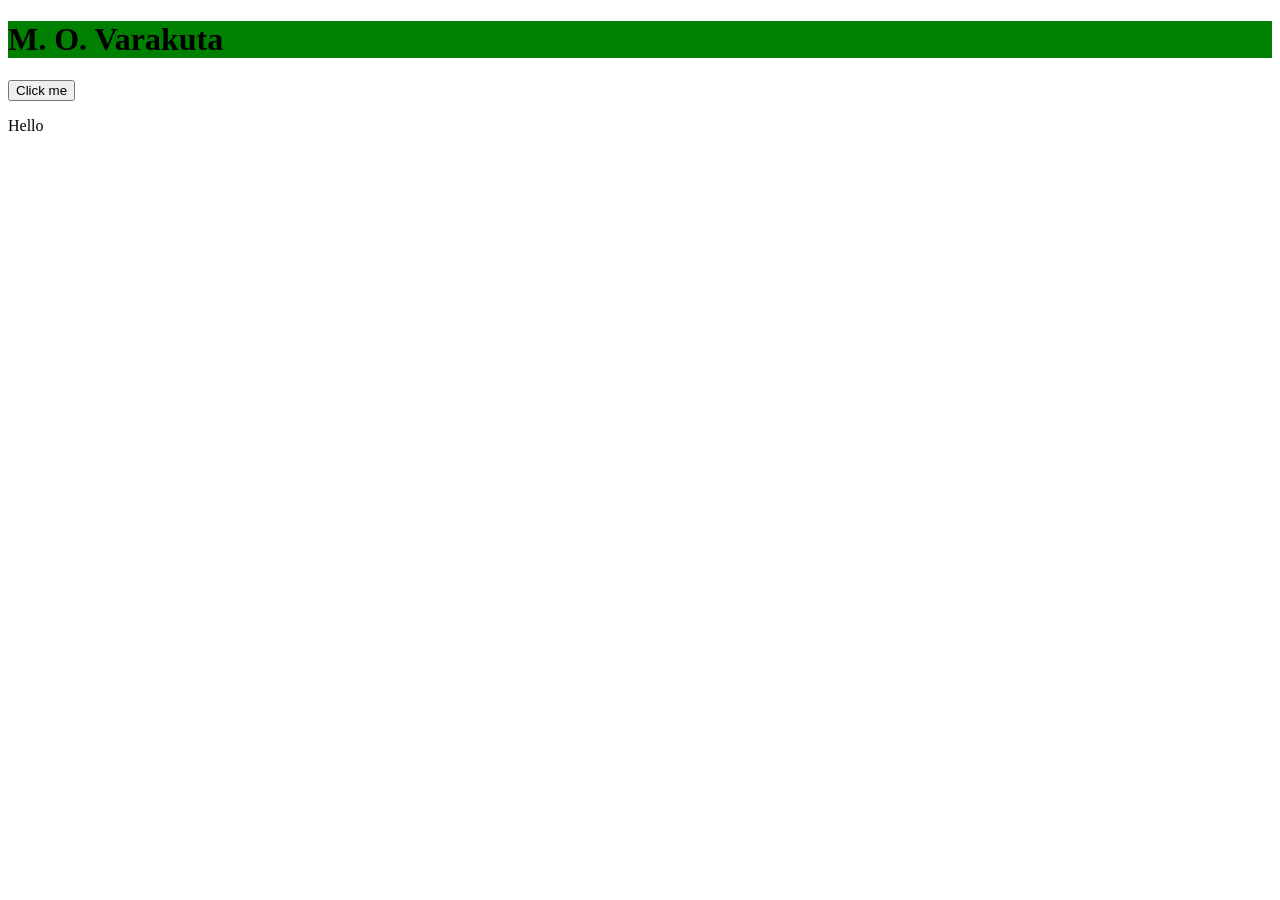
==== index.html @ 56276890 "changed button name" ====
<!DOCTYPE html>
<html lang="en">
<head>
    <meta charset="UTF-8">
    <title>Title</title>
    <link rel="stylesheet" href="style.css">
</head>
<body>
    <h1>M. O. Varakuta</h1>
    <button>Click me</button>
    <p>Hello</p>
    <img scr="imgg.png">
</body>
</html>
---- style.css ----
h1{
    background: green;
}
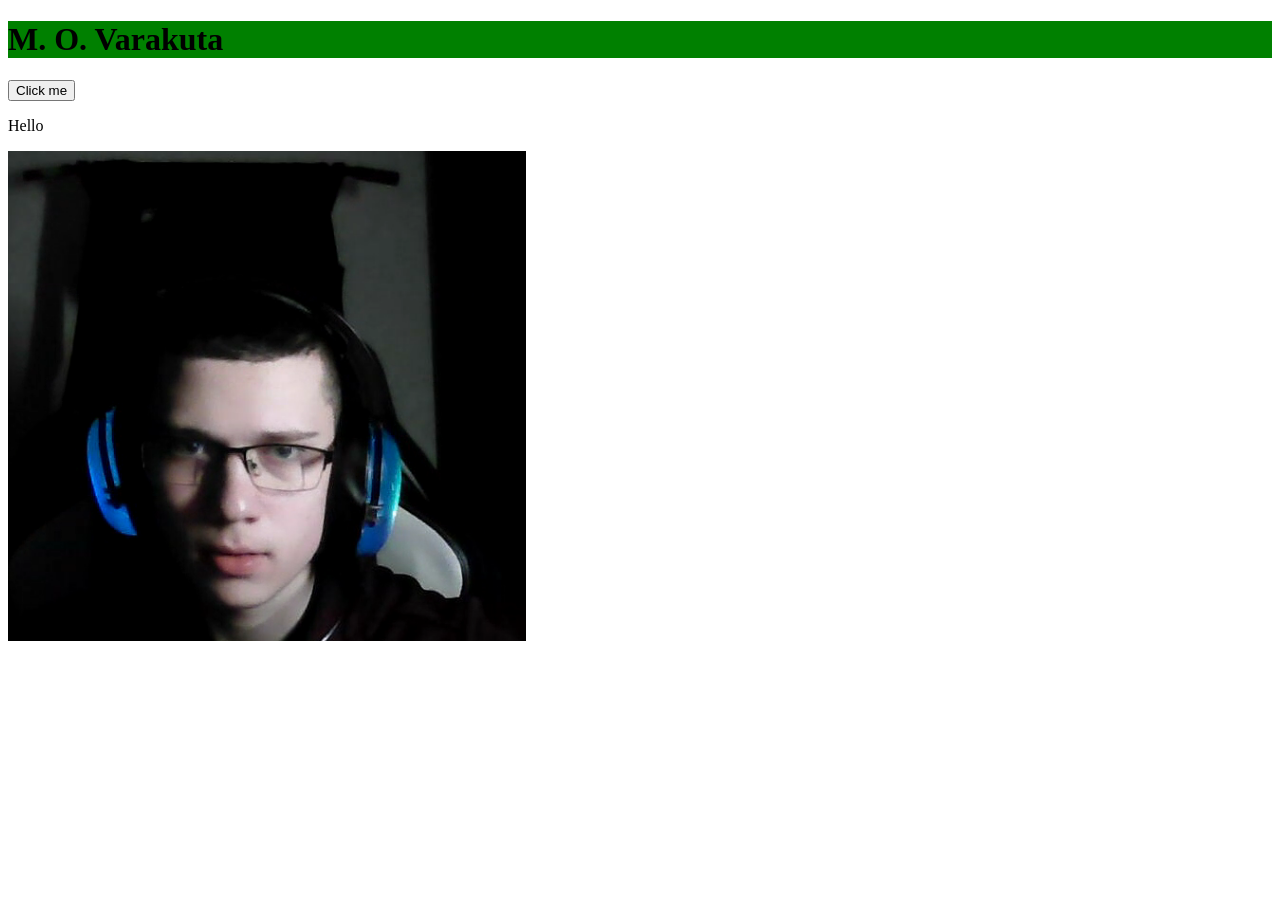
==== commit 838680f9: "added image" ====
--- a/index.html
+++ b/index.html
@@ -9,6 +9,6 @@
     <h1>M. O. Varakuta</h1>
     <button>Click me</button>
     <p>Hello</p>
-    <img scr="imgg.png">
+    <img src="imgg.png">
 </body>
 </html>
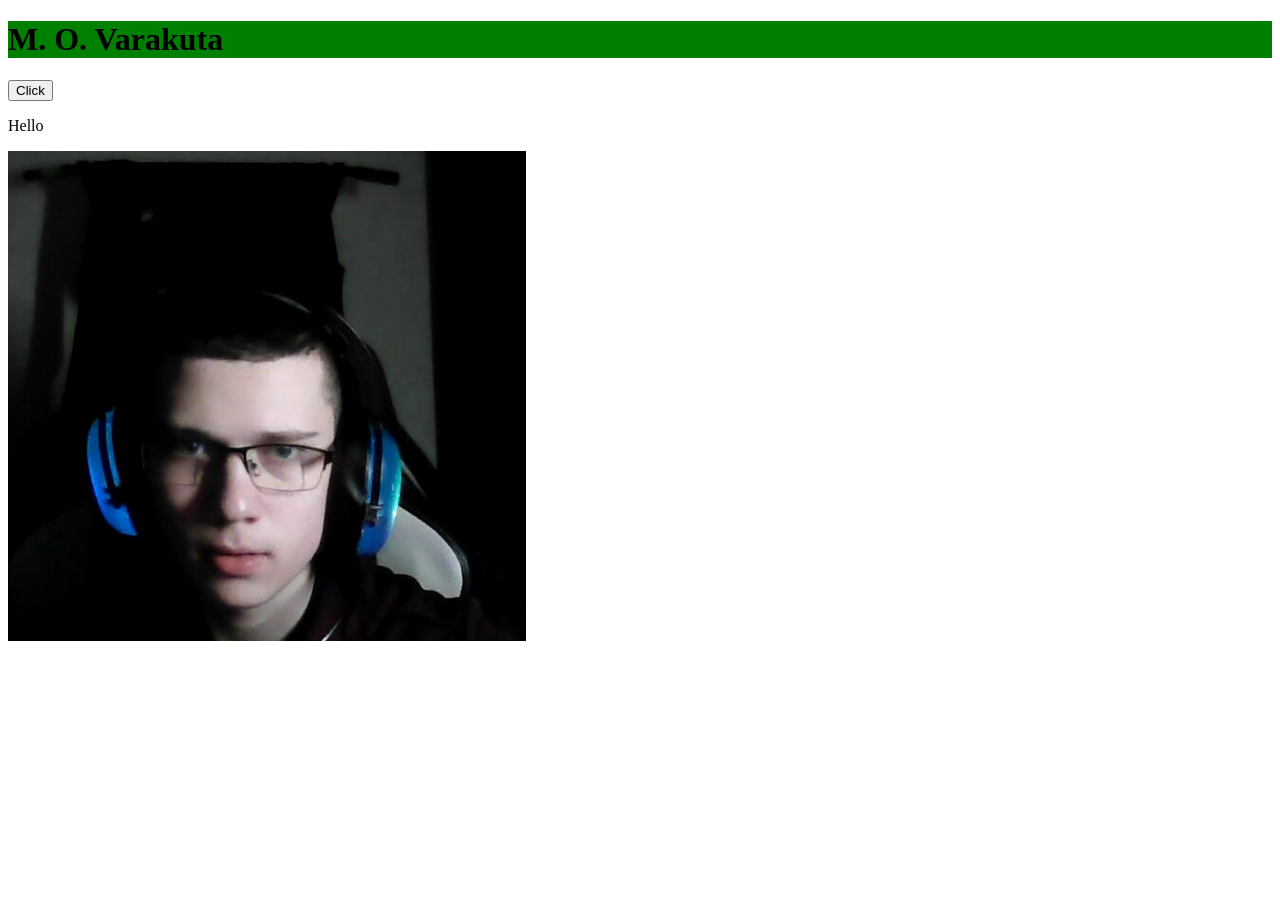
==== commit 56d7287a: "Changed btn name" ====
--- a/index.html
+++ b/index.html
@@ -7,8 +7,8 @@
 </head>
 <body>
     <h1>M. O. Varakuta</h1>
-    <button>Click me</button>
+    <button>Click</button>
     <p>Hello</p>
     <img src="imgg.png">
 </body>
-</html>+</html>
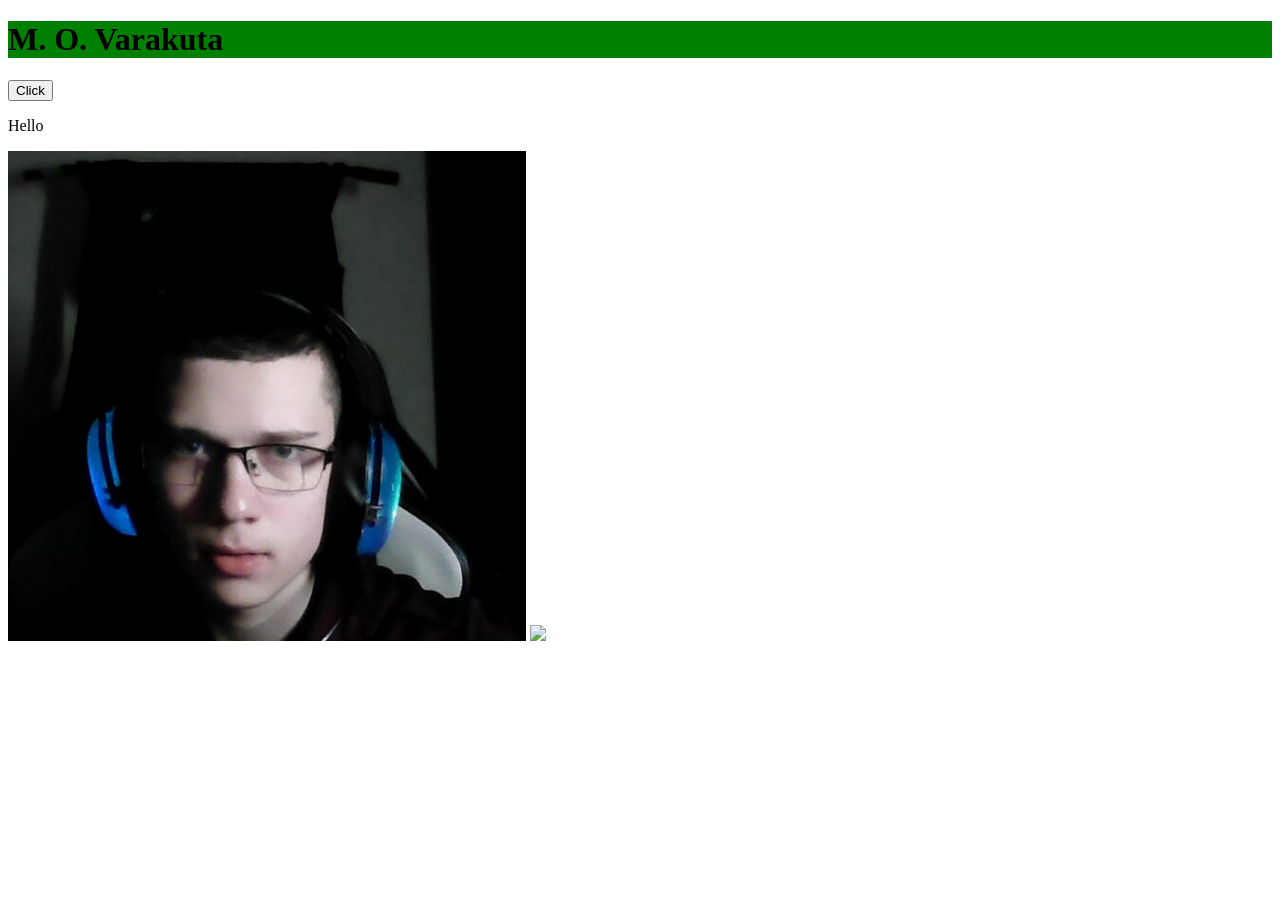
==== commit 29474b7f: "added image2" ====
--- a/index.html
+++ b/index.html
@@ -10,5 +10,6 @@
     <button>Click</button>
     <p>Hello</p>
     <img src="imgg.png">
+    <img src="https://static.tildacdn.com/tild6365-3933-4866-b939-346230373366/armatura-14-mm-mp-03.jpg">
 </body>
 </html>
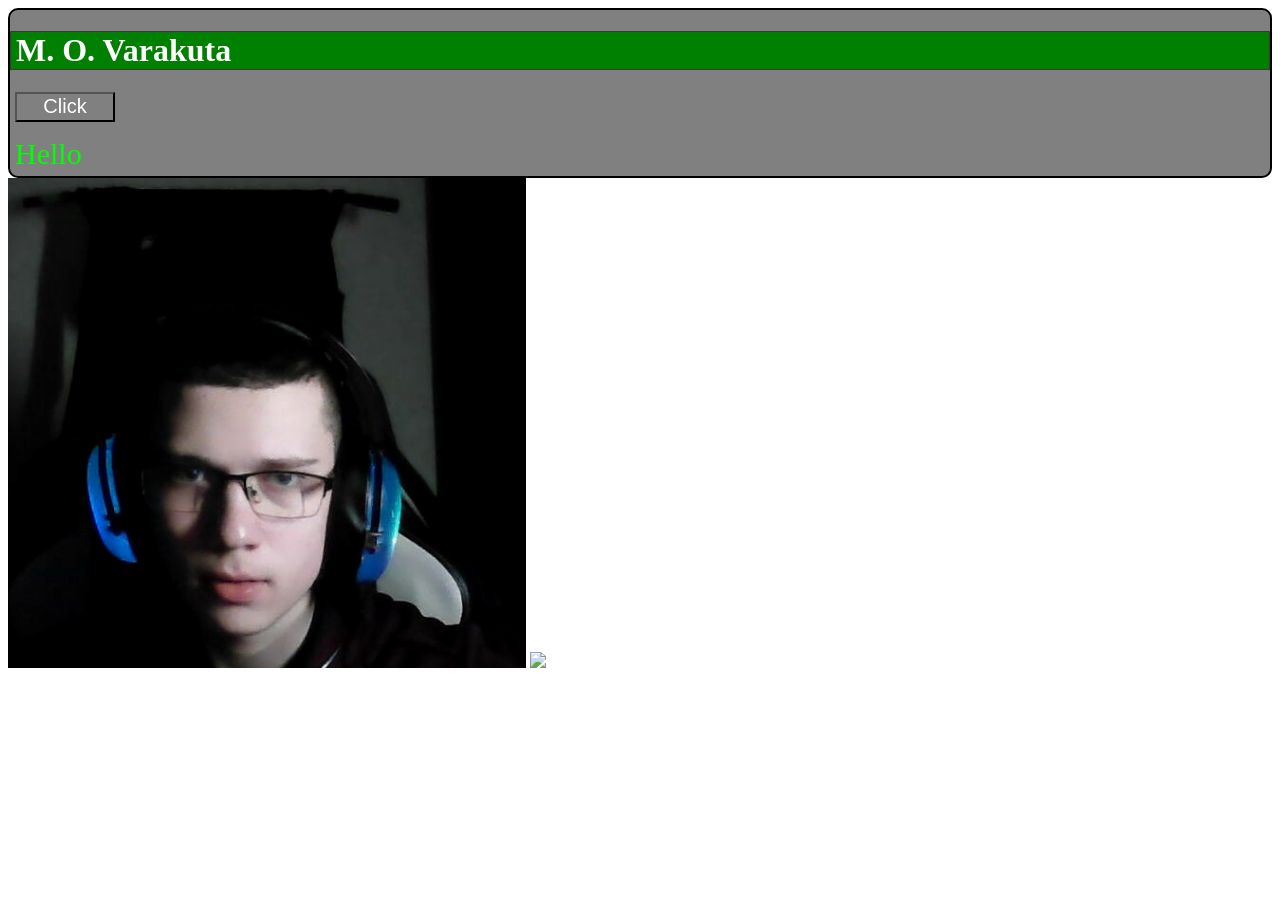
==== commit 2e6a4b8d: "Update 3" ====
--- a/index.html
+++ b/index.html
@@ -6,9 +6,11 @@
     <link rel="stylesheet" href="style.css">
 </head>
 <body>
-    <h1>M. O. Varakuta</h1>
-    <button>Click</button>
-    <p>Hello</p>
+    <div id="bg">
+        <h1>M. O. Varakuta</h1>
+        <button>Click</button>
+        <p>Hello</p>
+    </div>
     <img src="imgg.png">
     <img src="https://static.tildacdn.com/tild6365-3933-4866-b939-346230373366/armatura-14-mm-mp-03.jpg">
 </body>
--- a/style.css
+++ b/style.css
@@ -1,3 +1,38 @@
 h1{
     background: green;
+}
+
+#bg{
+    background: gray;
+    border-radius: 10px;
+    border: 2px solid black;
+    transition: 0.3s;
+}
+
+#bg:hover{
+    border: 2px solid #5858d8;
+    background: #6b728f;
+}
+
+#bg h1{
+    border: 1px solid #393939;
+    color: #ffffff;
+    padding-left: 5px;
+}
+
+#bg button{
+    width: 100px;
+    height: 30px;
+    cursor: pointer;
+    font-size: 20px;
+    background: none;
+    margin-left: 5px;
+    color: white;
+}
+
+#bg p{
+    font-size: 30px;
+    margin: 5px;
+    margin-top: 15px;
+    color: #00ff00;
 }
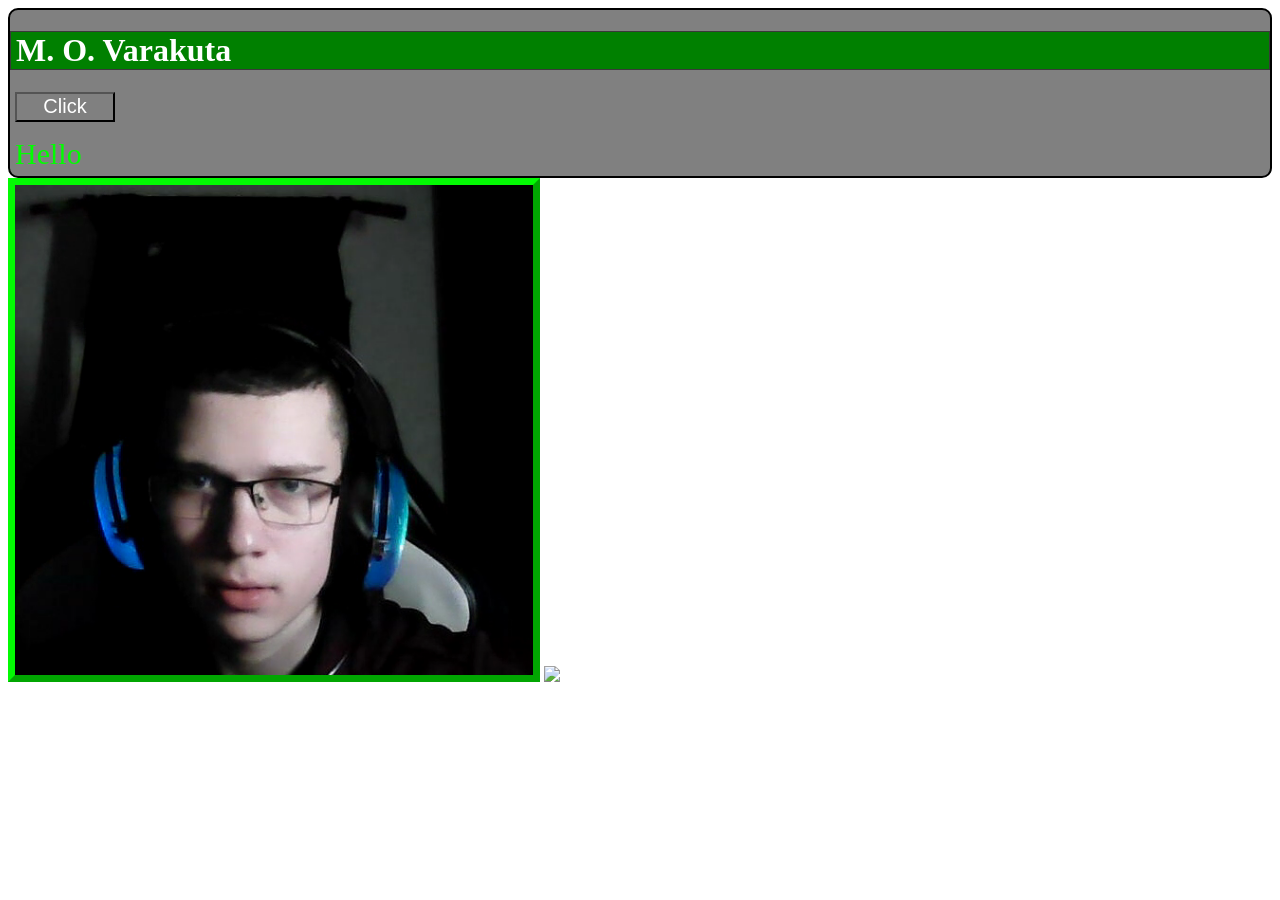
==== commit 56330a2f: "Добавив рамку" ====
--- a/index.html
+++ b/index.html
@@ -11,7 +11,7 @@
         <button>Click</button>
         <p>Hello</p>
     </div>
-    <img src="imgg.png">
+    <img src="imgg.png" class="img">
     <img src="https://static.tildacdn.com/tild6365-3933-4866-b939-346230373366/armatura-14-mm-mp-03.jpg">
 </body>
 </html>
--- a/style.css
+++ b/style.css
@@ -35,4 +35,8 @@
     margin: 5px;
     margin-top: 15px;
     color: #00ff00;
+}
+
+.img{
+    border: 7px outset #03fa03;
 }
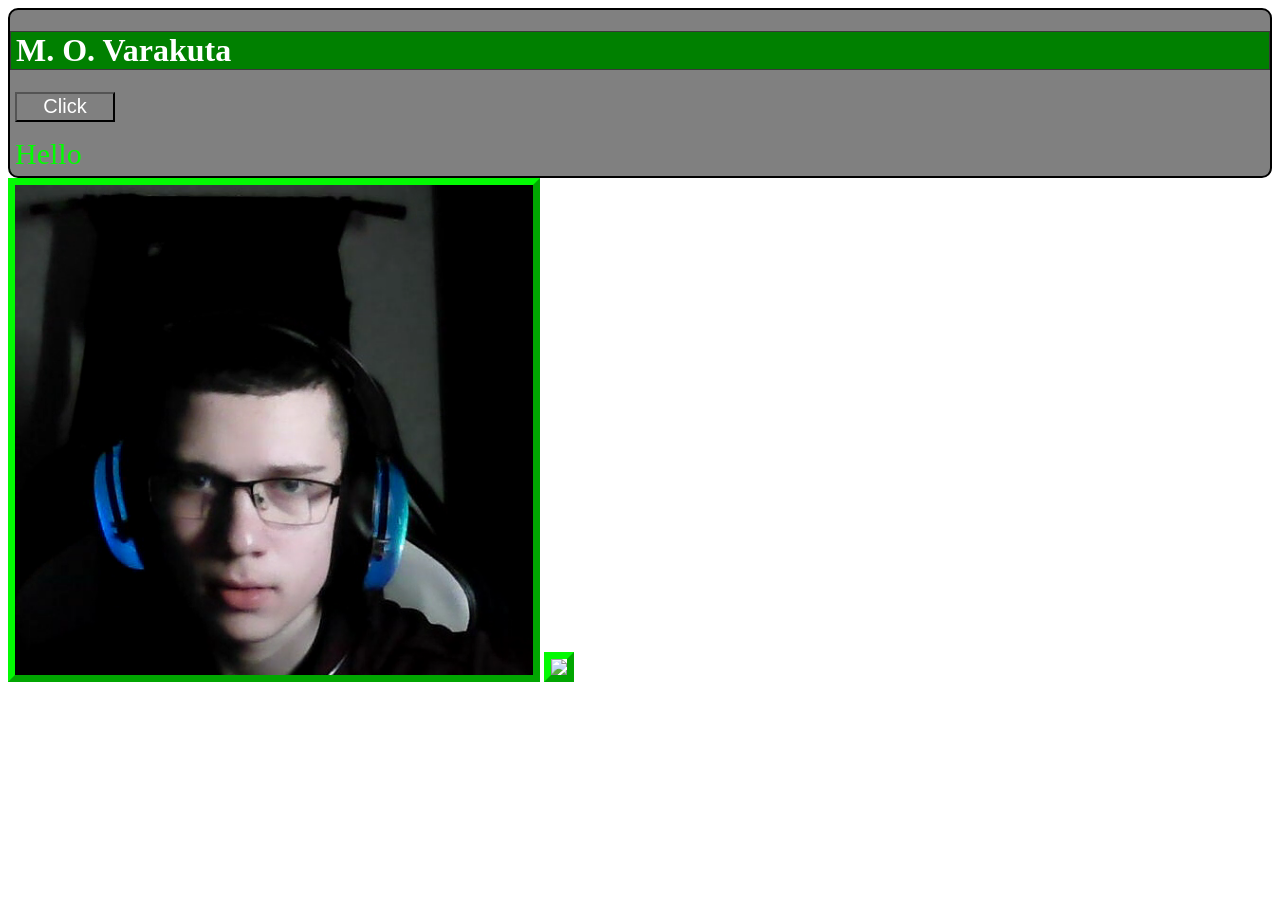
==== commit cd352d24: "Добавив рамку2" ====
--- a/index.html
+++ b/index.html
@@ -12,6 +12,6 @@
         <p>Hello</p>
     </div>
     <img src="imgg.png" class="img">
-    <img src="https://static.tildacdn.com/tild6365-3933-4866-b939-346230373366/armatura-14-mm-mp-03.jpg">
+    <img src="https://static.tildacdn.com/tild6365-3933-4866-b939-346230373366/armatura-14-mm-mp-03.jpg" class="img">
 </body>
 </html>
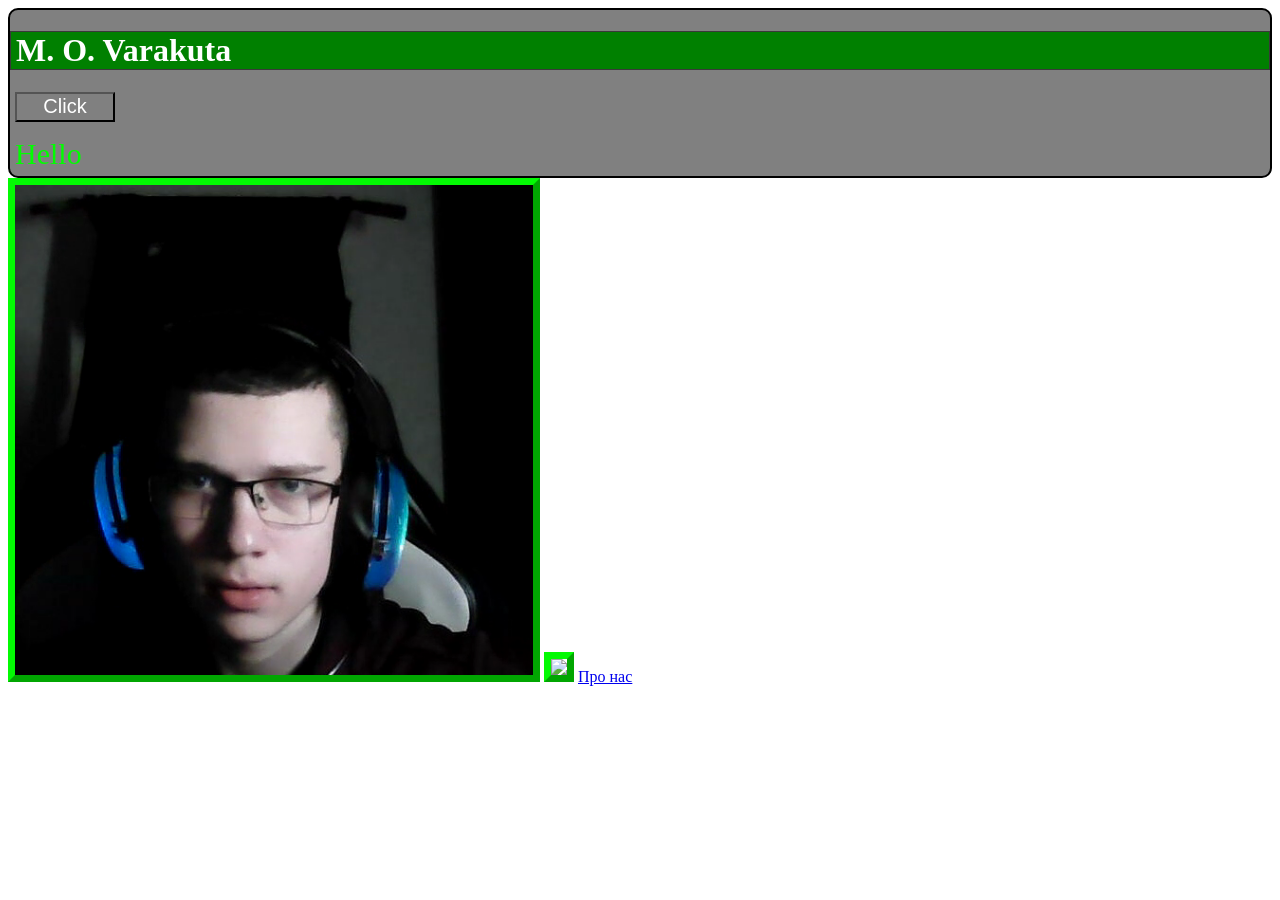
==== commit 2718697c: "link" ====
--- a/index.html
+++ b/index.html
@@ -13,5 +13,6 @@
     </div>
     <img src="imgg.png" class="img">
     <img src="https://static.tildacdn.com/tild6365-3933-4866-b939-346230373366/armatura-14-mm-mp-03.jpg" class="img">
+    <a href="about.html">Про нас</a>
 </body>
 </html>
